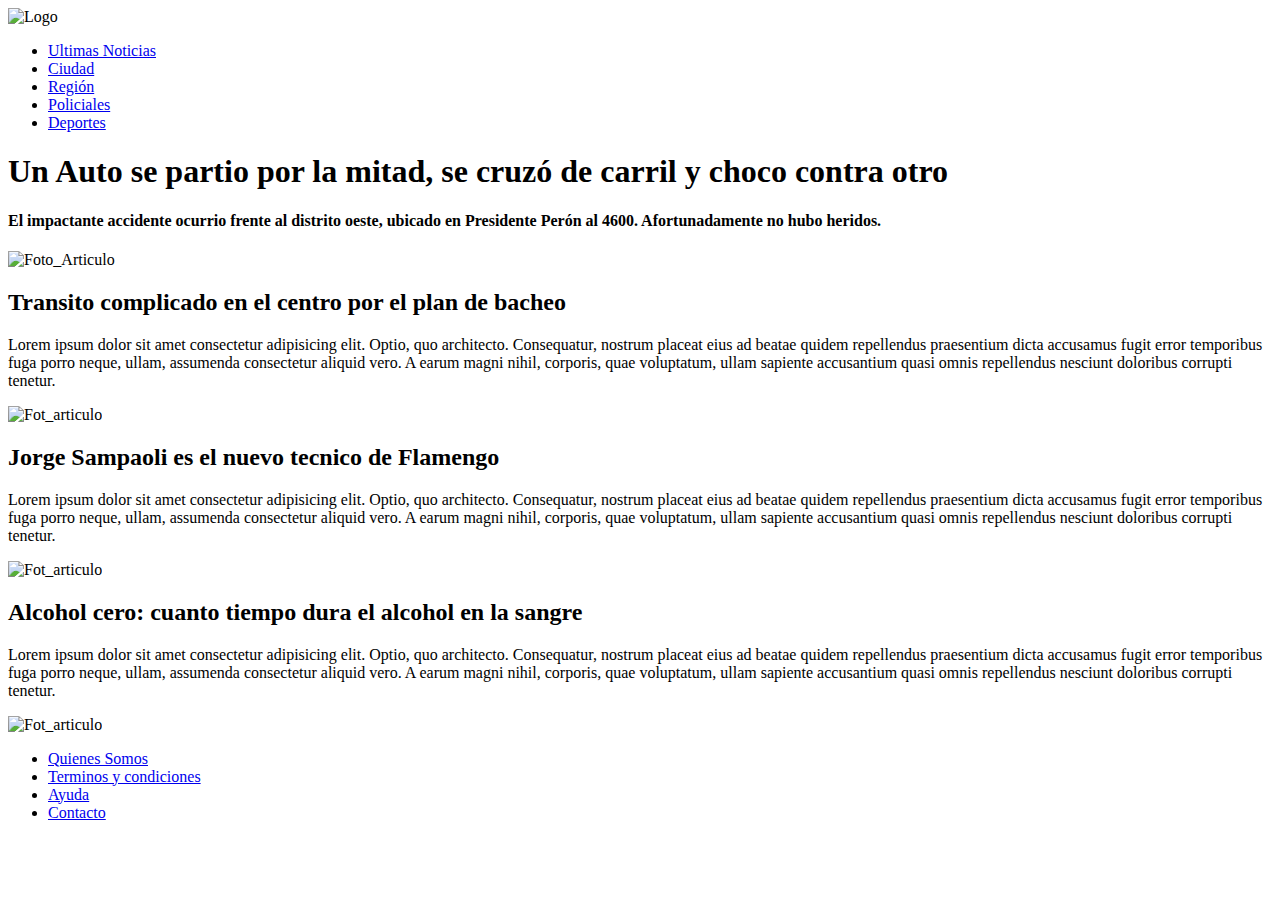
==== index.html @ c71efd41 "Actividad html , nota de Rosario3" ====
<!DOCTYPE html>
<html lang="es">
<head>
    <meta charset="UTF-8">
    <meta http-equiv="X-UA-Compatible" content="IE=edge">
    <meta name="viewport" content="width=device-width, initial-scale=1.0">
    <title>LPPA</title>
</head>
<body>
    <header>
        <img src="https://www.rosario3.com/__export/1559661968129/sites/rosario3/arte/v2/r3-logo.svg" height="200px"  width="200px" alt="Logo"/>
        <ul>
            <li>
                <a href="#">Ultimas Noticias</a>
            </li>
            <li>
                <a href="#">Ciudad</a>
            </li>
            <li>
                <a href="#">Región</a>
            </li>
            <li>
                <a href="#">Policiales</a>
            </li>
            <li>
                <a href="#">Deportes</a>
            </li>

        </ul>

    </header>
    <main>
        <section>
            <h1>Un Auto se partio por la mitad, se cruzó de carril y choco contra otro</h1>
            <h4>El impactante accidente ocurrio frente al distrito oeste, ubicado en Presidente Perón al 4600. Afortunadamente no hubo heridos.</h4>
            <img src="https://www.rosario3.com/__export/1681587633977/sites/rosario3/img/2023/04/15/acci.jpg_1756841869.jpg" height="600px"  width="960px" alt="Foto_Articulo" srcset="">
        </section>
        <article>
            <h2>Transito complicado en el centro por el plan de bacheo</h2>
            <p>Lorem ipsum dolor sit amet consectetur adipisicing elit. Optio, quo architecto. Consequatur, nostrum placeat eius ad beatae quidem repellendus praesentium dicta accusamus fugit error temporibus fuga porro neque, ullam, assumenda consectetur aliquid vero. A earum magni nihil, corporis, quae voluptatum, ullam sapiente accusantium quasi omnis repellendus nesciunt doloribus corrupti tenetur.</p>
            <img src="https://www.rosario3.com/__export/1681579797381/sites/rosario3/img/2023/04/15/disenxo_sin_tixtulo_x62x.png_1756841869.png" height="200px"  width="250px" alt="Fot_articulo">
        </article>

        <article>
            <h2>Jorge Sampaoli es el nuevo tecnico de Flamengo</h2>
            <p>Lorem ipsum dolor sit amet consectetur adipisicing elit. Optio, quo architecto. Consequatur, nostrum placeat eius ad beatae quidem repellendus praesentium dicta accusamus fugit error temporibus fuga porro neque, ullam, assumenda consectetur aliquid vero. A earum magni nihil, corporis, quae voluptatum, ullam sapiente accusantium quasi omnis repellendus nesciunt doloribus corrupti tenetur.</p>
            <img src="https://www.rosario3.com/__export/1681573310388/sites/rosario3/img/2023/04/15/jorge_sampaoli_x1x.jpg_1756841869.jpg" height="200px"  width="250px" alt="Fot_articulo">
        </article>

        <article>
            <h2>Alcohol cero: cuanto tiempo dura el alcohol en la sangre</h2>
            <p>Lorem ipsum dolor sit amet consectetur adipisicing elit. Optio, quo architecto. Consequatur, nostrum placeat eius ad beatae quidem repellendus praesentium dicta accusamus fugit error temporibus fuga porro neque, ullam, assumenda consectetur aliquid vero. A earum magni nihil, corporis, quae voluptatum, ullam sapiente accusantium quasi omnis repellendus nesciunt doloribus corrupti tenetur.</p>
            <img src="https://www.rosario3.com/__export/1681571843181/sites/rosario3/img/2023/04/15/alcohol_cero.jpg_1756841869.jpg" height="200px"  width="250px" alt="Fot_articulo">
        </article>

    </main>
    <footer>
        <ul>
            <li>
                <a href="#">Quienes Somos</a>
            </li>
            <li>
                <a href="#">Terminos y condiciones</a>
            </li>
            <li>
                <a href="#">Ayuda</a>
            </li>
            <li>
                <a href="#">Contacto</a>
            </li>
        </ul>
    </footer>
</body>
</html>
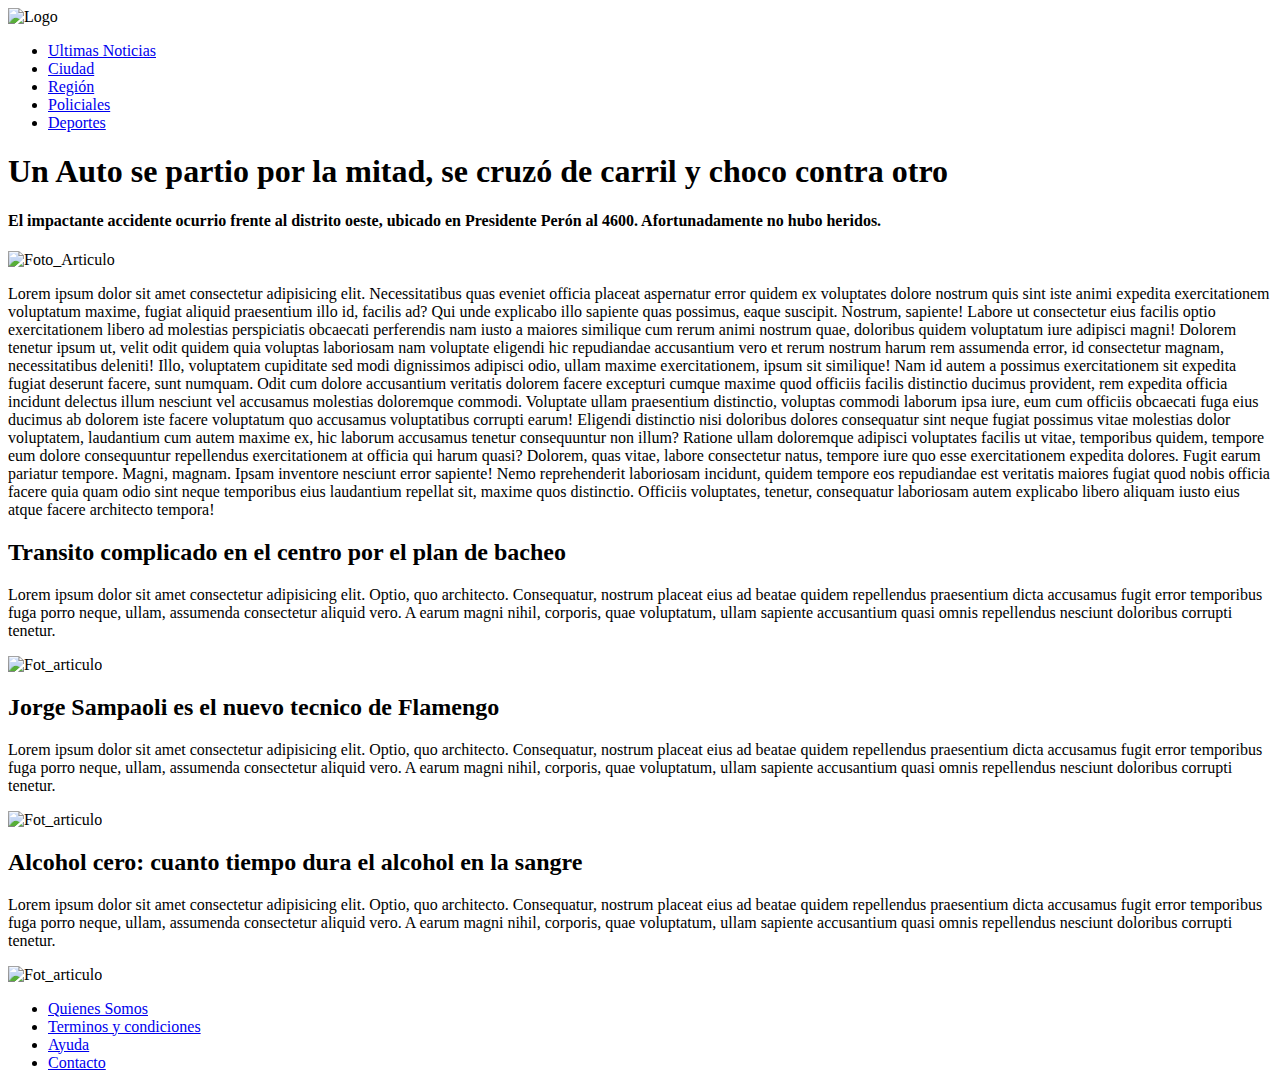
==== commit 38aca31a: "Agregamos parrafo a la nota principal" ====
--- a/index.html
+++ b/index.html
@@ -34,6 +34,7 @@
             <h1>Un Auto se partio por la mitad, se cruzó de carril y choco contra otro</h1>
             <h4>El impactante accidente ocurrio frente al distrito oeste, ubicado en Presidente Perón al 4600. Afortunadamente no hubo heridos.</h4>
             <img src="https://www.rosario3.com/__export/1681587633977/sites/rosario3/img/2023/04/15/acci.jpg_1756841869.jpg" height="600px"  width="960px" alt="Foto_Articulo" srcset="">
+            <p>Lorem ipsum dolor sit amet consectetur adipisicing elit. Necessitatibus quas eveniet officia placeat aspernatur error quidem ex voluptates dolore nostrum quis sint iste animi expedita exercitationem voluptatum maxime, fugiat aliquid praesentium illo id, facilis ad? Qui unde explicabo illo sapiente quas possimus, eaque suscipit. Nostrum, sapiente! Labore ut consectetur eius facilis optio exercitationem libero ad molestias perspiciatis obcaecati perferendis nam iusto a maiores similique cum rerum animi nostrum quae, doloribus quidem voluptatum iure adipisci magni! Dolorem tenetur ipsum ut, velit odit quidem quia voluptas laboriosam nam voluptate eligendi hic repudiandae accusantium vero et rerum nostrum harum rem assumenda error, id consectetur magnam, necessitatibus deleniti! Illo, voluptatem cupiditate sed modi dignissimos adipisci odio, ullam maxime exercitationem, ipsum sit similique! Nam id autem a possimus exercitationem sit expedita fugiat deserunt facere, sunt numquam. Odit cum dolore accusantium veritatis dolorem facere excepturi cumque maxime quod officiis facilis distinctio ducimus provident, rem expedita officia incidunt delectus illum nesciunt vel accusamus molestias doloremque commodi. Voluptate ullam praesentium distinctio, voluptas commodi laborum ipsa iure, eum cum officiis obcaecati fuga eius ducimus ab dolorem iste facere voluptatum quo accusamus voluptatibus corrupti earum! Eligendi distinctio nisi doloribus dolores consequatur sint neque fugiat possimus vitae molestias dolor voluptatem, laudantium cum autem maxime ex, hic laborum accusamus tenetur consequuntur non illum? Ratione ullam doloremque adipisci voluptates facilis ut vitae, temporibus quidem, tempore eum dolore consequuntur repellendus exercitationem at officia qui harum quasi? Dolorem, quas vitae, labore consectetur natus, tempore iure quo esse exercitationem expedita dolores. Fugit earum pariatur tempore. Magni, magnam. Ipsam inventore nesciunt error sapiente! Nemo reprehenderit laboriosam incidunt, quidem tempore eos repudiandae est veritatis maiores fugiat quod nobis officia facere quia quam odio sint neque temporibus eius laudantium repellat sit, maxime quos distinctio. Officiis voluptates, tenetur, consequatur laboriosam autem explicabo libero aliquam iusto eius atque facere architecto tempora!</p>
         </section>
         <article>
             <h2>Transito complicado en el centro por el plan de bacheo</h2>
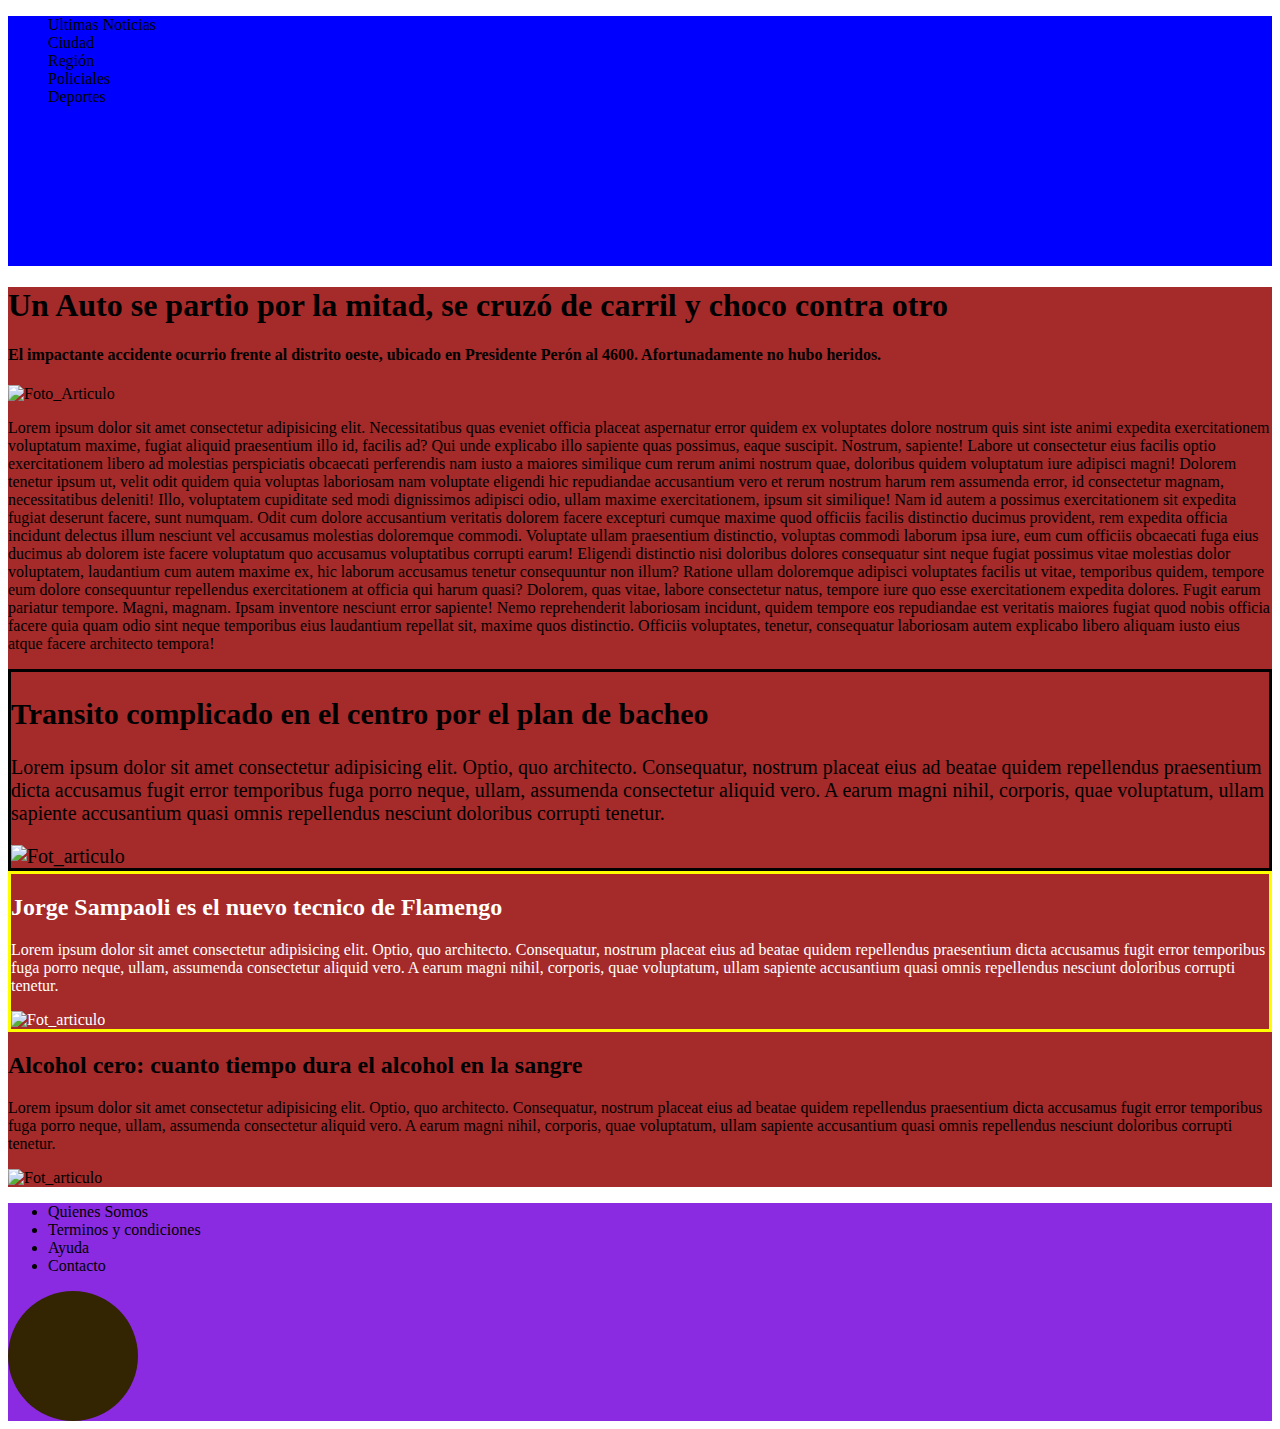
==== commit e048f3c5: "Clase 4 - Css Hoja de estilos" ====
--- a/index.html
+++ b/index.html
@@ -5,11 +5,33 @@
     <meta http-equiv="X-UA-Compatible" content="IE=edge">
     <meta name="viewport" content="width=device-width, initial-scale=1.0">
     <title>LPPA</title>
+
+    <link rel="stylesheet" href="./styles.css">
+
+    <!-- <style>
+        h1{
+            color:blueviolet
+
+        }
+
+        .sub-title{
+            color: aqua;
+        }
+
+        #parrafo{
+            color:red;
+        }
+
+
+
+
+    </style> -->
+
 </head>
 <body>
     <header>
-        <img src="https://www.rosario3.com/__export/1559661968129/sites/rosario3/arte/v2/r3-logo.svg" height="200px"  width="200px" alt="Logo"/>
-        <ul>
+        
+        <ul class="nav-list">
             <li>
                 <a href="#">Ultimas Noticias</a>
             </li>
@@ -32,17 +54,17 @@
     <main>
         <section>
             <h1>Un Auto se partio por la mitad, se cruzó de carril y choco contra otro</h1>
-            <h4>El impactante accidente ocurrio frente al distrito oeste, ubicado en Presidente Perón al 4600. Afortunadamente no hubo heridos.</h4>
+            <h4 class="sub-title">El impactante accidente ocurrio frente al distrito oeste, ubicado en Presidente Perón al 4600. Afortunadamente no hubo heridos.</h4>
             <img src="https://www.rosario3.com/__export/1681587633977/sites/rosario3/img/2023/04/15/acci.jpg_1756841869.jpg" height="600px"  width="960px" alt="Foto_Articulo" srcset="">
-            <p>Lorem ipsum dolor sit amet consectetur adipisicing elit. Necessitatibus quas eveniet officia placeat aspernatur error quidem ex voluptates dolore nostrum quis sint iste animi expedita exercitationem voluptatum maxime, fugiat aliquid praesentium illo id, facilis ad? Qui unde explicabo illo sapiente quas possimus, eaque suscipit. Nostrum, sapiente! Labore ut consectetur eius facilis optio exercitationem libero ad molestias perspiciatis obcaecati perferendis nam iusto a maiores similique cum rerum animi nostrum quae, doloribus quidem voluptatum iure adipisci magni! Dolorem tenetur ipsum ut, velit odit quidem quia voluptas laboriosam nam voluptate eligendi hic repudiandae accusantium vero et rerum nostrum harum rem assumenda error, id consectetur magnam, necessitatibus deleniti! Illo, voluptatem cupiditate sed modi dignissimos adipisci odio, ullam maxime exercitationem, ipsum sit similique! Nam id autem a possimus exercitationem sit expedita fugiat deserunt facere, sunt numquam. Odit cum dolore accusantium veritatis dolorem facere excepturi cumque maxime quod officiis facilis distinctio ducimus provident, rem expedita officia incidunt delectus illum nesciunt vel accusamus molestias doloremque commodi. Voluptate ullam praesentium distinctio, voluptas commodi laborum ipsa iure, eum cum officiis obcaecati fuga eius ducimus ab dolorem iste facere voluptatum quo accusamus voluptatibus corrupti earum! Eligendi distinctio nisi doloribus dolores consequatur sint neque fugiat possimus vitae molestias dolor voluptatem, laudantium cum autem maxime ex, hic laborum accusamus tenetur consequuntur non illum? Ratione ullam doloremque adipisci voluptates facilis ut vitae, temporibus quidem, tempore eum dolore consequuntur repellendus exercitationem at officia qui harum quasi? Dolorem, quas vitae, labore consectetur natus, tempore iure quo esse exercitationem expedita dolores. Fugit earum pariatur tempore. Magni, magnam. Ipsam inventore nesciunt error sapiente! Nemo reprehenderit laboriosam incidunt, quidem tempore eos repudiandae est veritatis maiores fugiat quod nobis officia facere quia quam odio sint neque temporibus eius laudantium repellat sit, maxime quos distinctio. Officiis voluptates, tenetur, consequatur laboriosam autem explicabo libero aliquam iusto eius atque facere architecto tempora!</p>
+            <p id="parrafo">Lorem ipsum dolor sit amet consectetur adipisicing elit. Necessitatibus quas eveniet officia placeat aspernatur error quidem ex voluptates dolore nostrum quis sint iste animi expedita exercitationem voluptatum maxime, fugiat aliquid praesentium illo id, facilis ad? Qui unde explicabo illo sapiente quas possimus, eaque suscipit. Nostrum, sapiente! Labore ut consectetur eius facilis optio exercitationem libero ad molestias perspiciatis obcaecati perferendis nam iusto a maiores similique cum rerum animi nostrum quae, doloribus quidem voluptatum iure adipisci magni! Dolorem tenetur ipsum ut, velit odit quidem quia voluptas laboriosam nam voluptate eligendi hic repudiandae accusantium vero et rerum nostrum harum rem assumenda error, id consectetur magnam, necessitatibus deleniti! Illo, voluptatem cupiditate sed modi dignissimos adipisci odio, ullam maxime exercitationem, ipsum sit similique! Nam id autem a possimus exercitationem sit expedita fugiat deserunt facere, sunt numquam. Odit cum dolore accusantium veritatis dolorem facere excepturi cumque maxime quod officiis facilis distinctio ducimus provident, rem expedita officia incidunt delectus illum nesciunt vel accusamus molestias doloremque commodi. Voluptate ullam praesentium distinctio, voluptas commodi laborum ipsa iure, eum cum officiis obcaecati fuga eius ducimus ab dolorem iste facere voluptatum quo accusamus voluptatibus corrupti earum! Eligendi distinctio nisi doloribus dolores consequatur sint neque fugiat possimus vitae molestias dolor voluptatem, laudantium cum autem maxime ex, hic laborum accusamus tenetur consequuntur non illum? Ratione ullam doloremque adipisci voluptates facilis ut vitae, temporibus quidem, tempore eum dolore consequuntur repellendus exercitationem at officia qui harum quasi? Dolorem, quas vitae, labore consectetur natus, tempore iure quo esse exercitationem expedita dolores. Fugit earum pariatur tempore. Magni, magnam. Ipsam inventore nesciunt error sapiente! Nemo reprehenderit laboriosam incidunt, quidem tempore eos repudiandae est veritatis maiores fugiat quod nobis officia facere quia quam odio sint neque temporibus eius laudantium repellat sit, maxime quos distinctio. Officiis voluptates, tenetur, consequatur laboriosam autem explicabo libero aliquam iusto eius atque facere architecto tempora!</p>
         </section>
-        <article>
+        <article id="art1">
             <h2>Transito complicado en el centro por el plan de bacheo</h2>
             <p>Lorem ipsum dolor sit amet consectetur adipisicing elit. Optio, quo architecto. Consequatur, nostrum placeat eius ad beatae quidem repellendus praesentium dicta accusamus fugit error temporibus fuga porro neque, ullam, assumenda consectetur aliquid vero. A earum magni nihil, corporis, quae voluptatum, ullam sapiente accusantium quasi omnis repellendus nesciunt doloribus corrupti tenetur.</p>
             <img src="https://www.rosario3.com/__export/1681579797381/sites/rosario3/img/2023/04/15/disenxo_sin_tixtulo_x62x.png_1756841869.png" height="200px"  width="250px" alt="Fot_articulo">
         </article>
 
-        <article>
+        <article id="art2">
             <h2>Jorge Sampaoli es el nuevo tecnico de Flamengo</h2>
             <p>Lorem ipsum dolor sit amet consectetur adipisicing elit. Optio, quo architecto. Consequatur, nostrum placeat eius ad beatae quidem repellendus praesentium dicta accusamus fugit error temporibus fuga porro neque, ullam, assumenda consectetur aliquid vero. A earum magni nihil, corporis, quae voluptatum, ullam sapiente accusantium quasi omnis repellendus nesciunt doloribus corrupti tenetur.</p>
             <img src="https://www.rosario3.com/__export/1681573310388/sites/rosario3/img/2023/04/15/jorge_sampaoli_x1x.jpg_1756841869.jpg" height="200px"  width="250px" alt="Fot_articulo">
@@ -70,6 +92,10 @@
                 <a href="#">Contacto</a>
             </li>
         </ul>
+
+        <div id="logo">
+
+        </div>
     </footer>
 </body>
 </html>--- a/styles.css
+++ b/styles.css
@@ -0,0 +1,43 @@
+header {
+    background-color: blue;
+    height: 250px;
+
+}
+
+.nav-list{
+    list-style: none;
+
+
+}
+
+a{
+    text-decoration: none;
+    color: black
+}
+
+main{
+    background-color: brown;
+}
+
+#art1{
+    font-size:20px;
+    border: 3px solid black;
+}
+
+#art2{
+    color: white;
+    border: 3px solid yellow;
+}
+
+footer{
+    background-color: blueviolet;
+}
+
+#logo{
+    height: 70px;
+    width: 70px;
+    border-radius: 50%;
+    background-color: rgb(51, 37, 2);
+    padding: 30px;
+
+}
